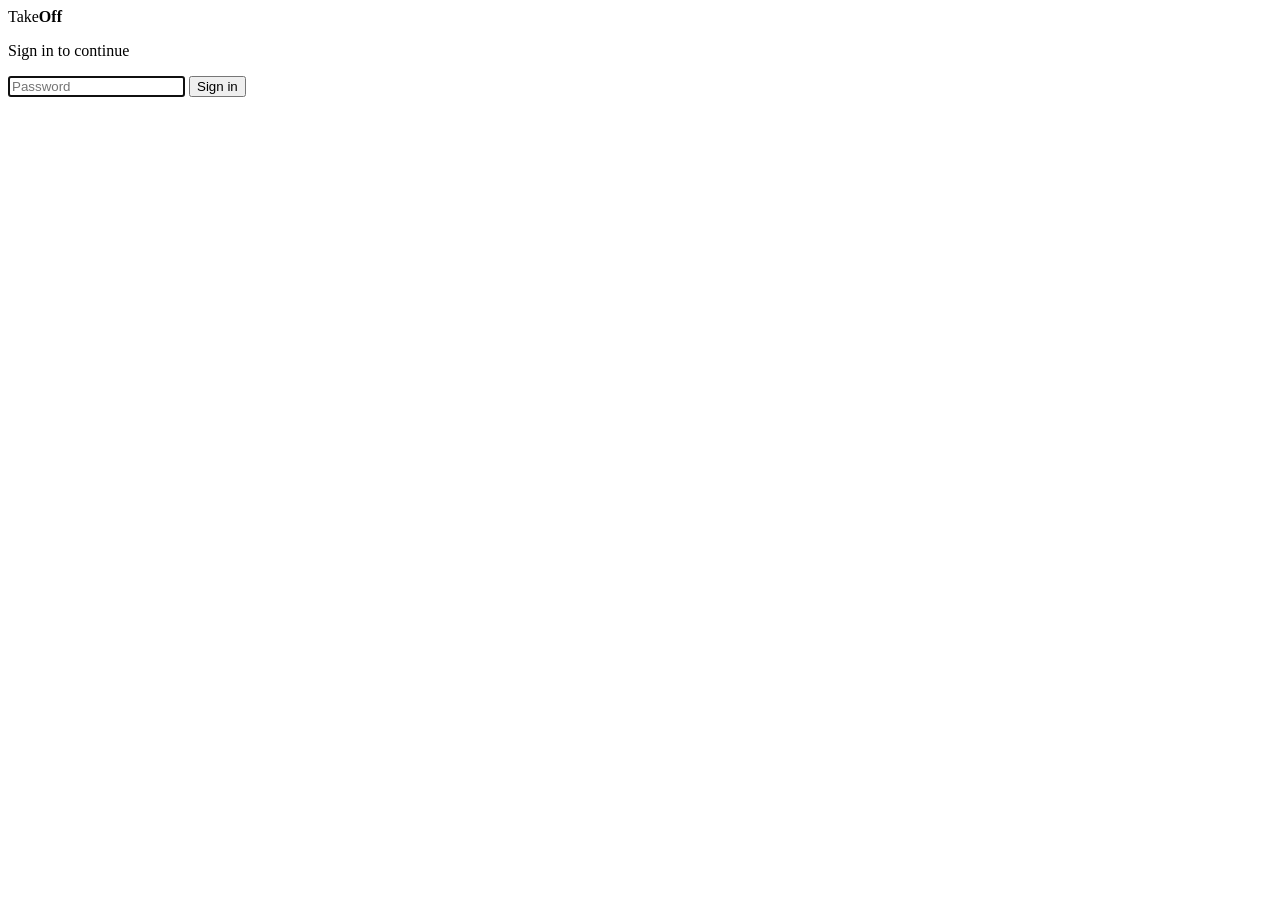
==== static/login.html @ 45a92288 "Add files via upload" ====
<!doctype html>
<html lang="en">
<head>
<meta charset="utf-8">
<meta name="viewport" content="width=device-width, initial-scale=1">
<title>TakeOff – Sign in</title>
<link rel="stylesheet" href="/app.css">
</head>
<body class="login-body">
  <form class="login-card" id="f">
    <div class="brand big">Take<b>Off</b></div>
    <p id="msg">Sign in to continue</p>
    <input type="password" id="pw" placeholder="Password" autofocus required>
    <input type="password" id="pw2" placeholder="Confirm password" hidden>
    <button class="btn primary" type="submit" id="go">Sign in</button>
    <div class="err" id="err"></div>
  </form>
<script>
let setup = false;
fetch('/api/auth/status').then(r => r.json()).then(s => {
  if (s.loggedIn) location.href = '/';
  if (!s.hasPassword) {
    setup = true;
    document.getElementById('msg').textContent = 'First time: create a password for this app';
    document.getElementById('pw2').hidden = false;
    document.getElementById('go').textContent = 'Create password';
  }
});
document.getElementById('f').onsubmit = async e => {
  e.preventDefault();
  const pw = document.getElementById('pw').value, err = document.getElementById('err');
  if (setup && pw !== document.getElementById('pw2').value) { err.textContent = 'Passwords do not match'; return; }
  const r = await fetch(setup ? '/api/auth/setup' : '/api/auth/login', {
    method: 'POST', headers: {'Content-Type': 'application/json'}, body: JSON.stringify({password: pw})});
  if (r.ok) location.href = '/';
  else err.textContent = (await r.json()).detail || 'Failed';
};
</script>
</body>
</html>
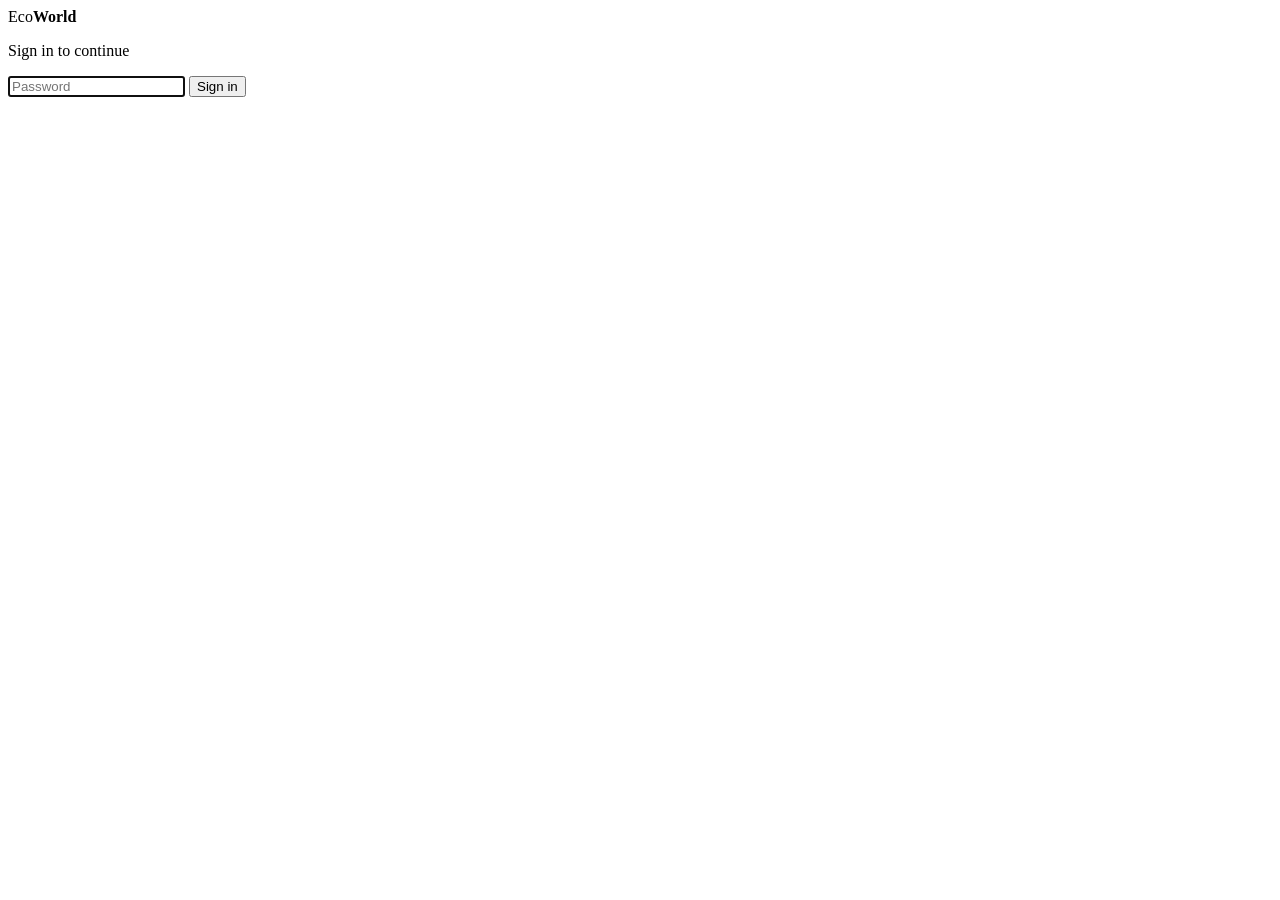
==== commit 839ddb7c: "Rebrand login page to EcoWorld Co-Authored-By: Claude Opus 5.5 <noreply@anthropic.com>" ====
--- a/static/login.html
+++ b/static/login.html
@@ -3,12 +3,12 @@
 <head>
 <meta charset="utf-8">
 <meta name="viewport" content="width=device-width, initial-scale=1">
-<title>TakeOff – Sign in</title>
+<title>EcoWorld – Sign in</title>
 <link rel="stylesheet" href="/app.css">
 </head>
 <body class="login-body">
   <form class="login-card" id="f">
-    <div class="brand big">Take<b>Off</b></div>
+    <div class="brand big">Eco<b>World</b></div>
     <p id="msg">Sign in to continue</p>
     <input type="password" id="pw" placeholder="Password" autofocus required>
     <input type="password" id="pw2" placeholder="Confirm password" hidden>
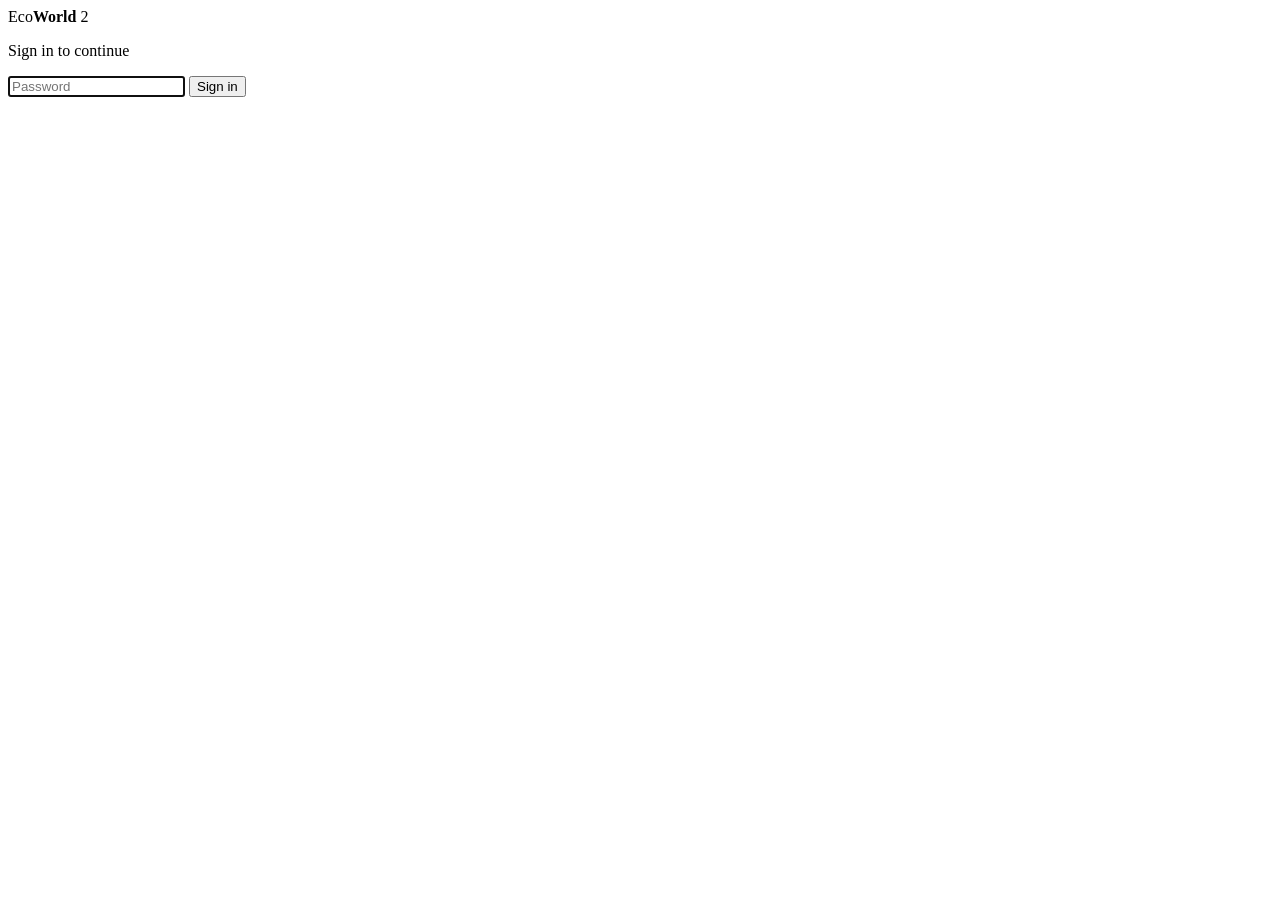
==== commit 0b1b1c24: "Rename login page to EcoWorld 2 Co-Authored-By: Claude Sonnet 5.5 <noreply@anthropic.com>" ====
--- a/static/login.html
+++ b/static/login.html
@@ -3,12 +3,12 @@
 <head>
 <meta charset="utf-8">
 <meta name="viewport" content="width=device-width, initial-scale=1">
-<title>EcoWorld – Sign in</title>
+<title>EcoWorld 2 – Sign in</title>
 <link rel="stylesheet" href="/app.css">
 </head>
 <body class="login-body">
   <form class="login-card" id="f">
-    <div class="brand big">Eco<b>World</b></div>
+    <div class="brand big">Eco<b>World</b> 2</div>
     <p id="msg">Sign in to continue</p>
     <input type="password" id="pw" placeholder="Password" autofocus required>
     <input type="password" id="pw2" placeholder="Confirm password" hidden>
